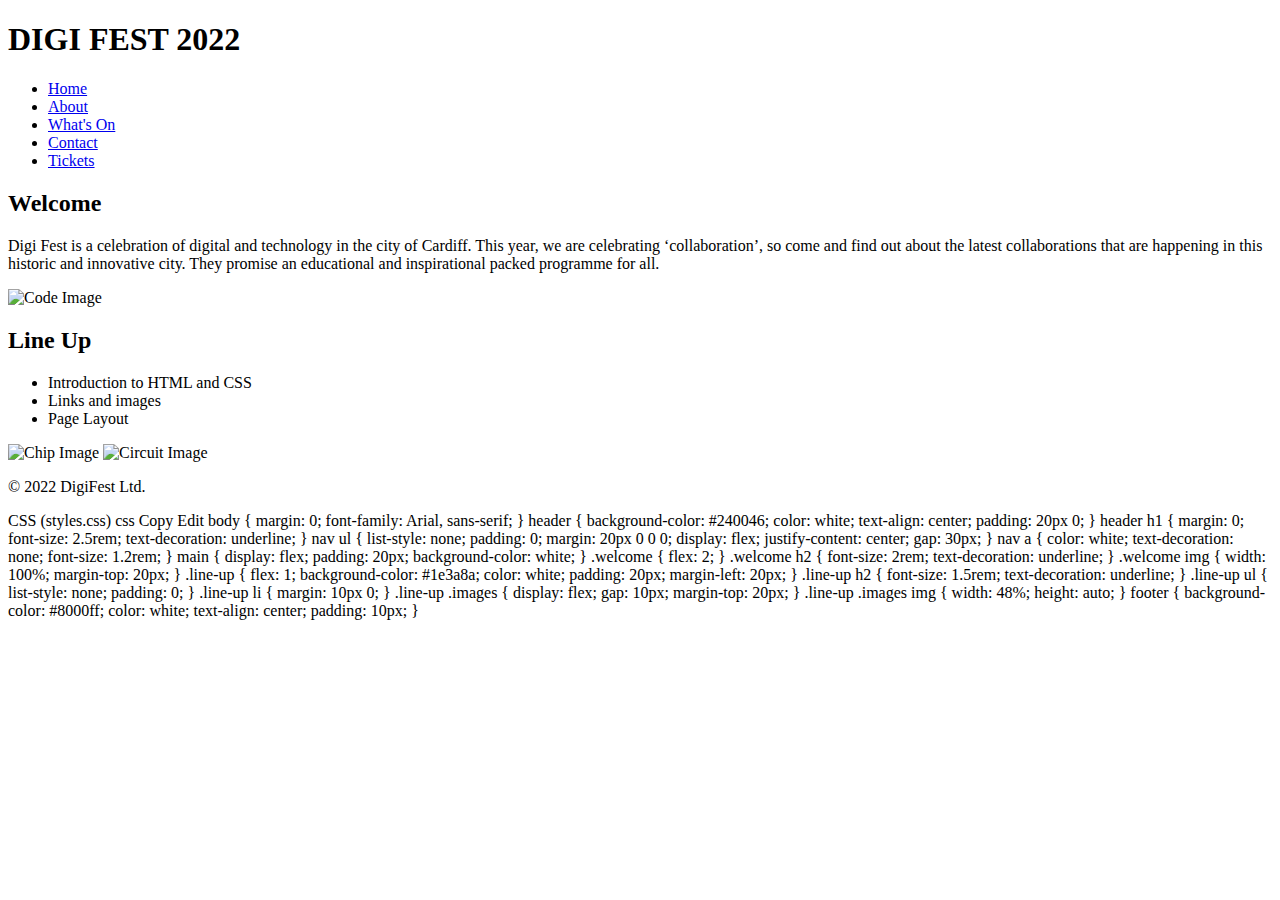
==== Chapter-4-Page Layout/Exercises/structuring a webpage/index.html @ ac4c9937 "index.html" ====
<!DOCTYPE html>
<html lang="en">
<head>
    <meta charset="UTF-8">
    <title>Digi Fest 2022</title>
    <link rel="stylesheet" href="styles.css">
</head>
<body>
    <header>
        <h1>DIGI FEST 2022</h1>
        <nav>
            <ul>
                <li><a href="#">Home</a></li>
                <li><a href="#">About</a></li>
                <li><a href="#">What's On</a></li>
                <li><a href="#">Contact</a></li>
                <li><a href="#">Tickets</a></li>
            </ul>
        </nav>
    </header>

    <main>
        <section class="welcome">
            <h2>Welcome</h2>
            <p>Digi Fest is a celebration of digital and technology in the city of Cardiff. This year, we are celebrating ‘collaboration’, so come and find out about the latest collaborations that are happening in this historic and innovative city. They promise an educational and inspirational packed programme for all.</p>
            <img src="https://images.unsplash.com/photo-1517430816045-df4b7de11d1d" alt="Code Image">
        </section>

        <aside class="line-up">
            <h2>Line Up</h2>
            <ul>
                <li>Introduction to HTML and CSS</li>
                <li>Links and images</li>
                <li>Page Layout</li>
            </ul>
            <div class="images">
                <img src="https://images.unsplash.com/photo-1518770660439-4636190af475" alt="Chip Image">
                <img src="https://images.unsplash.com/photo-1581091012184-7c8d63b40de6" alt="Circuit Image">
            </div>
        </aside>
    </main>

    <footer>
        <p>© 2022 DigiFest Ltd.</p>
    </footer>
</body>
</html>
CSS (styles.css)
css
Copy
Edit
body {
    margin: 0;
    font-family: Arial, sans-serif;
}

header {
    background-color: #240046;
    color: white;
    text-align: center;
    padding: 20px 0;
}

header h1 {
    margin: 0;
    font-size: 2.5rem;
    text-decoration: underline;
}

nav ul {
    list-style: none;
    padding: 0;
    margin: 20px 0 0 0;
    display: flex;
    justify-content: center;
    gap: 30px;
}

nav a {
    color: white;
    text-decoration: none;
    font-size: 1.2rem;
}

main {
    display: flex;
    padding: 20px;
    background-color: white;
}

.welcome {
    flex: 2;
}

.welcome h2 {
    font-size: 2rem;
    text-decoration: underline;
}

.welcome img {
    width: 100%;
    margin-top: 20px;
}

.line-up {
    flex: 1;
    background-color: #1e3a8a;
    color: white;
    padding: 20px;
    margin-left: 20px;
}

.line-up h2 {
    font-size: 1.5rem;
    text-decoration: underline;
}

.line-up ul {
    list-style: none;
    padding: 0;
}

.line-up li {
    margin: 10px 0;
}

.line-up .images {
    display: flex;
    gap: 10px;
    margin-top: 20px;
}

.line-up .images img {
    width: 48%;
    height: auto;
}

footer {
    background-color: #8000ff;
    color: white;
    text-align: center;
    padding: 10px;
}
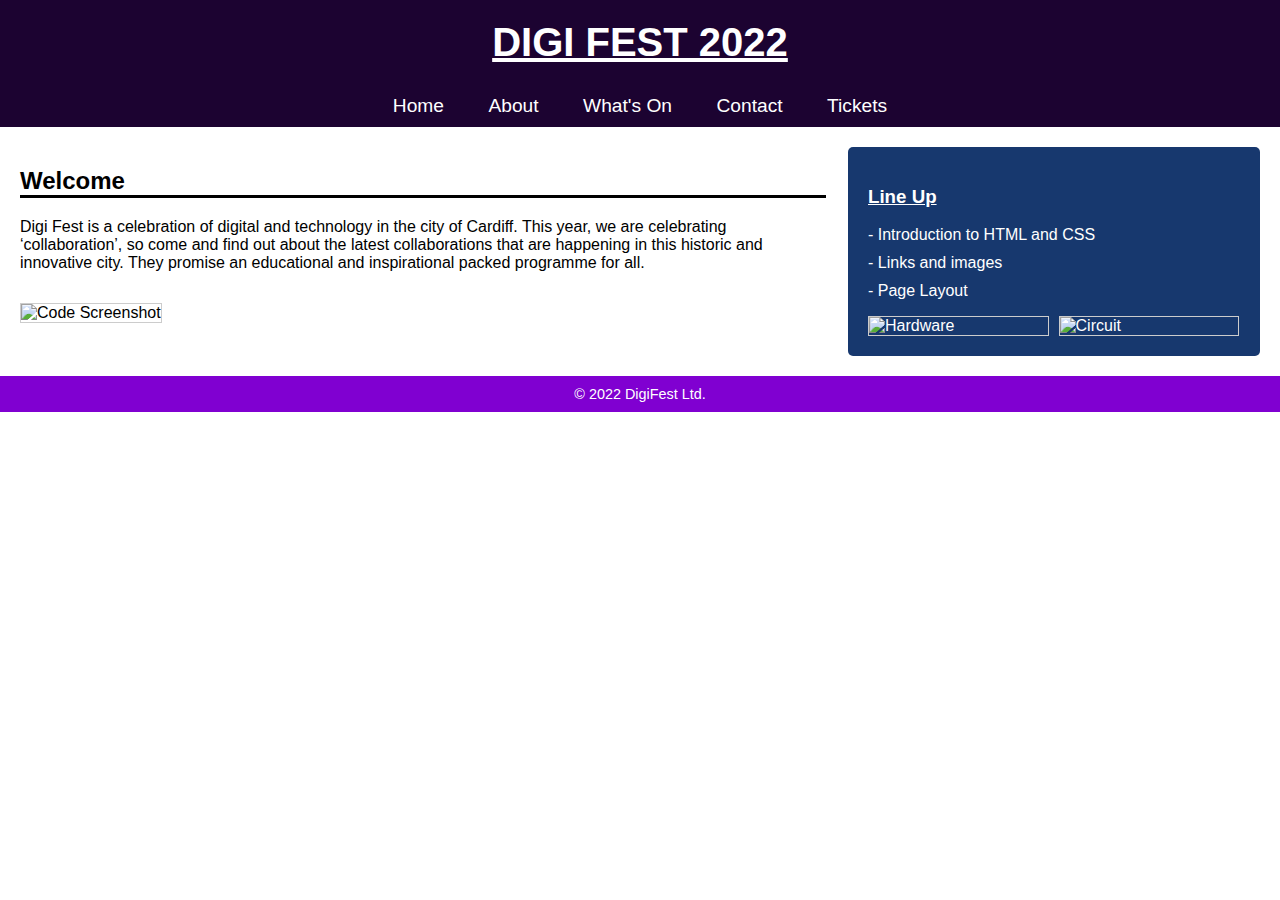
==== commit cfc92758: "index.html" ====
--- a/Chapter-4-Page Layout/Exercises/structuring a webpage/index.html
+++ b/Chapter-4-Page Layout/Exercises/structuring a webpage/index.html
@@ -1,143 +1,145 @@
 <!DOCTYPE html>
 <html lang="en">
 <head>
-    <meta charset="UTF-8">
-    <title>Digi Fest 2022</title>
-    <link rel="stylesheet" href="styles.css">
+  <meta charset="UTF-8">
+  <title>DIGI FEST 2022</title>
+  <style>
+    body {
+      font-family: Arial, sans-serif;
+      margin: 0;
+      background-color: white;
+    }
+
+    header {
+      background-color: #1c0331;
+      color: white;
+      text-align: center;
+      padding: 20px 0;
+    }
+
+    header h1 {
+      margin: 0;
+      font-size: 2.5em;
+      text-decoration: underline;
+    }
+
+    nav {
+      background-color: #1c0331;
+      text-align: center;
+      padding: 10px 0;
+    }
+
+    nav a {
+      color: white;
+      text-decoration: none;
+      margin: 0 20px;
+      font-size: 1.2em;
+    }
+
+    .main-content {
+      display: flex;
+      justify-content: space-between;
+      padding: 20px;
+    }
+
+    .welcome {
+      width: 65%;
+    }
+
+    .welcome h2 {
+      border-bottom: 3px solid black;
+    }
+
+    .welcome img {
+      width: 100%;
+      margin-top: 15px;
+      border: 1px solid #ccc;
+    }
+
+    .line-up {
+      width: 30%;
+      background-color: #17386e;
+      color: white;
+      padding: 20px;
+      border-radius: 5px;
+    }
+
+    .line-up h3 {
+      text-decoration: underline;
+    }
+
+    .line-up ul {
+      list-style-type: none;
+      padding-left: 0;
+    }
+
+    .line-up li {
+      margin-bottom: 10px;
+    }
+
+    .line-up-images {
+      display: flex;
+      gap: 10px;
+      margin-top: 15px;
+    }
+
+    .line-up-images img {
+      width: 48%;
+      height: auto;
+      border: 1px solid #ccc;
+    }
+
+    footer {
+      background-color: #8000d1;
+      color: white;
+      text-align: center;
+      padding: 10px 0;
+      font-size: 0.9em;
+    }
+  </style>
 </head>
 <body>
-    <header>
-        <h1>DIGI FEST 2022</h1>
-        <nav>
-            <ul>
-                <li><a href="#">Home</a></li>
-                <li><a href="#">About</a></li>
-                <li><a href="#">What's On</a></li>
-                <li><a href="#">Contact</a></li>
-                <li><a href="#">Tickets</a></li>
-            </ul>
-        </nav>
-    </header>
 
-    <main>
-        <section class="welcome">
-            <h2>Welcome</h2>
-            <p>Digi Fest is a celebration of digital and technology in the city of Cardiff. This year, we are celebrating ‘collaboration’, so come and find out about the latest collaborations that are happening in this historic and innovative city. They promise an educational and inspirational packed programme for all.</p>
-            <img src="https://images.unsplash.com/photo-1517430816045-df4b7de11d1d" alt="Code Image">
-        </section>
+  <header>
+    <h1>DIGI FEST 2022</h1>
+  </header>
 
-        <aside class="line-up">
-            <h2>Line Up</h2>
-            <ul>
-                <li>Introduction to HTML and CSS</li>
-                <li>Links and images</li>
-                <li>Page Layout</li>
-            </ul>
-            <div class="images">
-                <img src="https://images.unsplash.com/photo-1518770660439-4636190af475" alt="Chip Image">
-                <img src="https://images.unsplash.com/photo-1581091012184-7c8d63b40de6" alt="Circuit Image">
-            </div>
-        </aside>
-    </main>
+  <nav>
+    <a href="#">Home</a>
+    <a href="#">About</a>
+    <a href="#">What's On</a>
+    <a href="#">Contact</a>
+    <a href="#">Tickets</a>
+  </nav>
 
-    <footer>
-        <p>© 2022 DigiFest Ltd.</p>
-    </footer>
+  <div class="main-content">
+    <div class="welcome">
+      <h2><strong>Welcome</strong></h2>
+      <p>
+        Digi Fest is a celebration of digital and technology in the city of Cardiff. This year, we are celebrating
+        ‘collaboration’, so come and find out about the latest collaborations that are happening in this historic and
+        innovative city. They promise an educational and inspirational packed programme for all.
+      </p>
+      <img src="path/to/code-image.jpg" alt="Code Screenshot">
+    </div>
+
+    <div class="line-up">
+      <h3><strong>Line Up</strong></h3>
+      <ul>
+        <li>- Introduction to HTML and CSS</li>
+        <li>- Links and images</li>
+        <li>- Page Layout</li>
+      </ul>
+      <div class="line-up-images">
+        <img src="path/to/image1.jpg" alt="Hardware">
+        <img src="path/to/image2.jpg" alt="Circuit">
+      </div>
+    </div>
+  </div>
+
+  <footer>
+    © 2022 DigiFest Ltd.
+  </footer>
+
 </body>
-</html>
-CSS (styles.css)
-css
-Copy
-Edit
-body {
-    margin: 0;
-    font-family: Arial, sans-serif;
-}
-
-header {
-    background-color: #240046;
-    color: white;
-    text-align: center;
-    padding: 20px 0;
-}
-
-header h1 {
-    margin: 0;
-    font-size: 2.5rem;
-    text-decoration: underline;
-}
-
-nav ul {
-    list-style: none;
-    padding: 0;
-    margin: 20px 0 0 0;
-    display: flex;
-    justify-content: center;
-    gap: 30px;
-}
-
-nav a {
-    color: white;
-    text-decoration: none;
-    font-size: 1.2rem;
-}
-
-main {
-    display: flex;
-    padding: 20px;
-    background-color: white;
-}
-
-.welcome {
-    flex: 2;
-}
-
-.welcome h2 {
-    font-size: 2rem;
-    text-decoration: underline;
-}
-
-.welcome img {
-    width: 100%;
-    margin-top: 20px;
-}
-
-.line-up {
-    flex: 1;
-    background-color: #1e3a8a;
-    color: white;
-    padding: 20px;
-    margin-left: 20px;
-}
-
-.line-up h2 {
-    font-size: 1.5rem;
-    text-decoration: underline;
-}
-
-.line-up ul {
-    list-style: none;
-    padding: 0;
-}
-
-.line-up li {
-    margin: 10px 0;
-}
-
-.line-up .images {
-    display: flex;
-    gap: 10px;
-    margin-top: 20px;
-}
-
-.line-up .images img {
-    width: 48%;
-    height: auto;
-}
-
-footer {
-    background-color: #8000ff;
-    color: white;
-    text-align: center;
-    padding: 10px;
-}+</html>